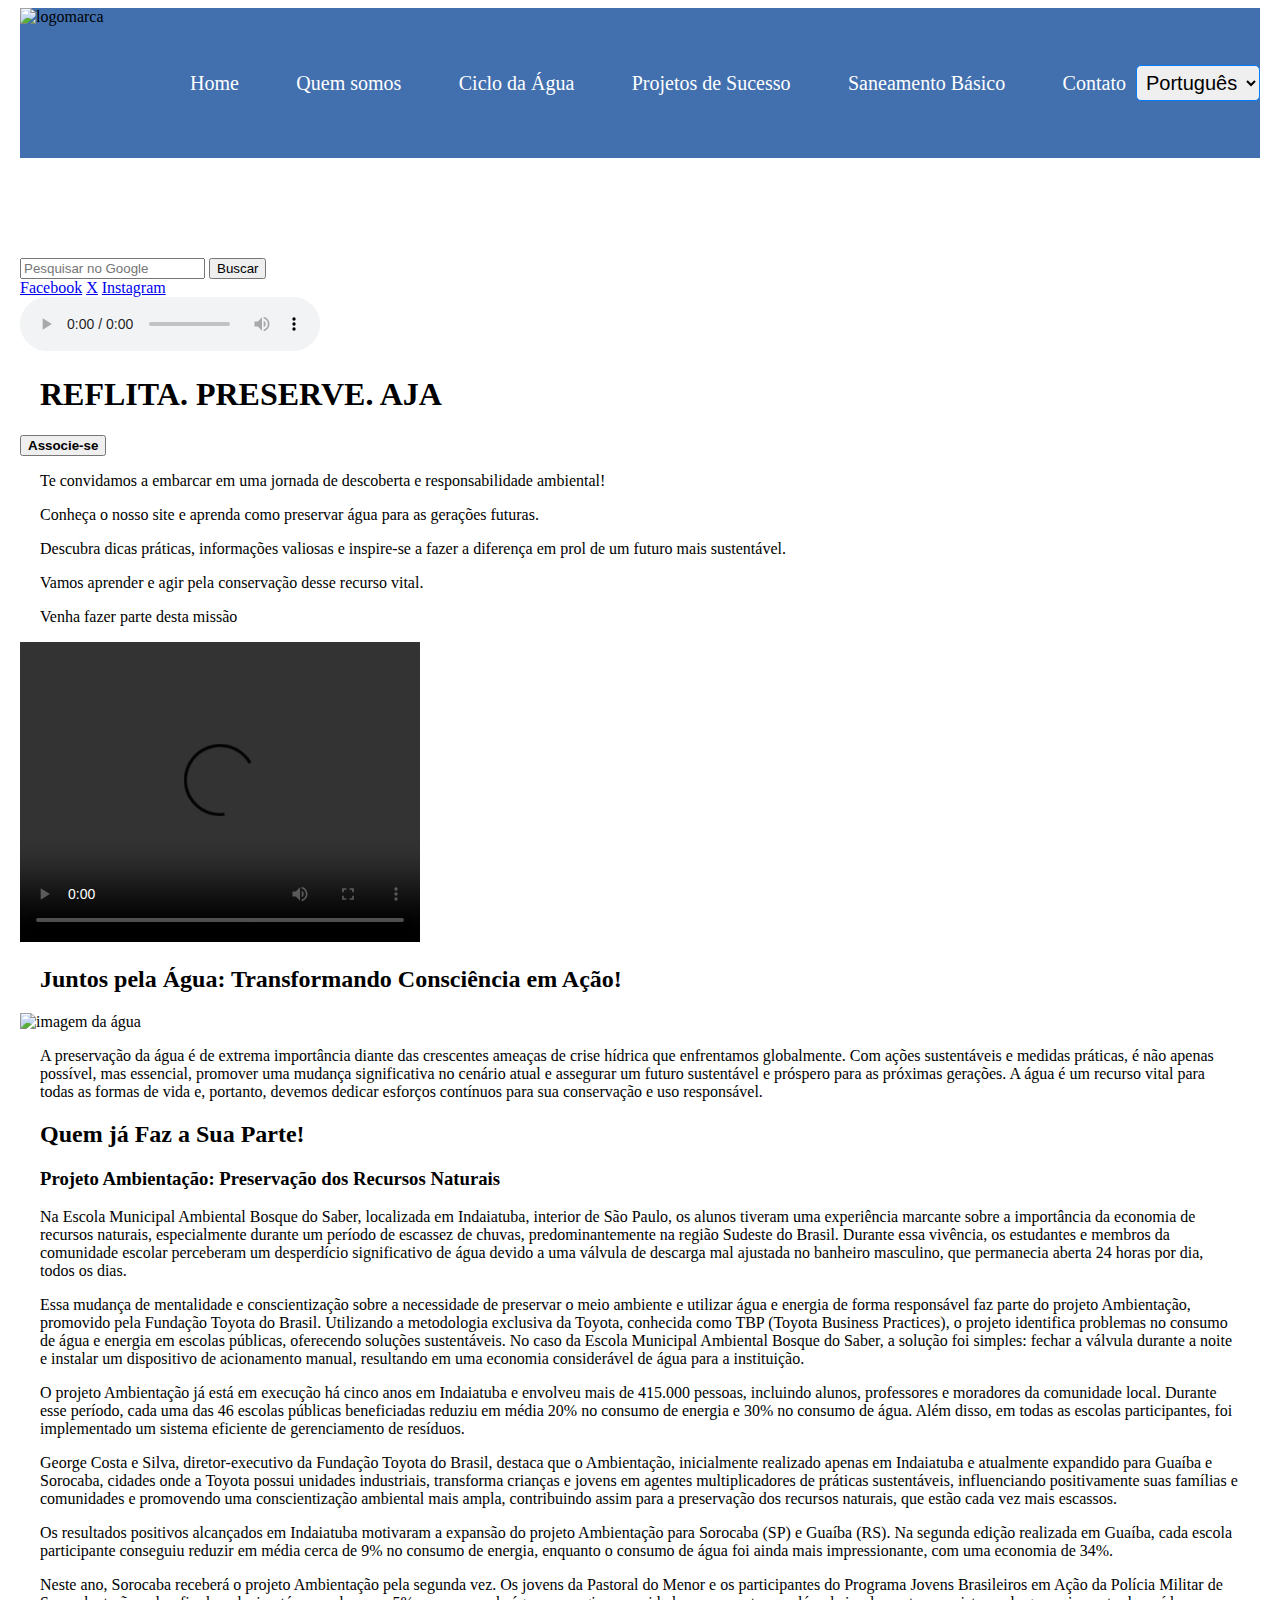
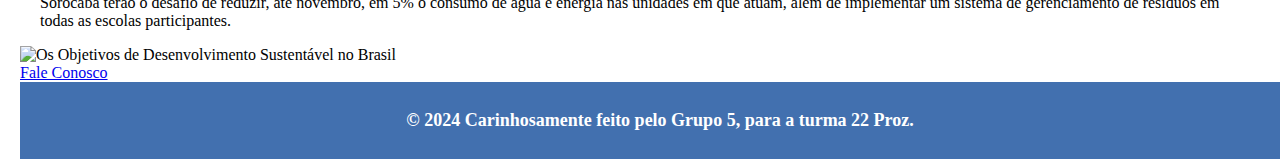
==== index.html @ 34f970ba "Add files via upload" ====
<!DOCTYPE html>
<html lang="pt-BR">
<head>
    <meta charset="UTF-8">
    <meta name="viewport" content="width=device-width, initial-scale=1.0">
    <title>Água Viva</title>
    <link rel="stylesheet" href="style.css"> 
</head>
<body>

    <header>
        <div class="navbar">
            <div class="logo">
                <img src="img/Logo.jpg" alt="logomarca" width="150" height="150">
            </div>
    
            <div class="pages">            
                    <a href="index.html" target="_blank">Home</a>
                    <a href="page2.html" target="_blank">Quem somos</a>
                    <a href="page3.html" target="_blank">Ciclo da Água</a>
                    <a href="page4.html" target="_blank">Projetos de Sucesso</a>
                    <a href="page5.html" target="_blank">Saneamento Básico</a>
                    <a href="form.html" target="_blank">Contato</a>
             </div>
    
            <div class="language">
                <select>
                    <option value="pt-BR">Português</option>
                    <option value="en">Inglês</option>
                    <option value="es">Espanhol</option>         
                </select>
            </div>
        </div>
    </header>

    <main>
        <div class="search-language">
            <div class="search">
                <form action="https://www.google.com/search" method="GET" target="_blank">
                    <input type="text" name="q" placeholder="Pesquisar no Google">
                    <button type="submit">Buscar</button>
                </form>
            </div>
            <div class="redes-sociais">
                <a href="https://www.facebook.com/página.fictícia" target="_blank">Facebook</a>
                <a href="https://www.twitter.com/página.fictícia" target="_blank">X</a>
                <a href="https://www.instagram.com/página.fictícia" target="_blank">Instagram</a>
            </div>
        </div>
    
        <audio controls>
            <source src="/agua.mp3" type="audio/mpeg">
            Seu navegador não suporta áudio HTML5.
        </audio>
    
        <div class="join-section">
            <div class="join-title">
                <h1><strong>REFLITA. PRESERVE. AJA</strong></h1>
                <a href="form.html" target="_blank">
                <button type="button"><strong>Associe-se</strong></button>
            </a>
            </div>
        </div>
    

   
        <p>Te convidamos a embarcar em uma jornada de descoberta e responsabilidade ambiental!</p>
        <p>Conheça o nosso site e aprenda como preservar água para as gerações futuras.</p>
        <p>Descubra dicas práticas, informações valiosas e inspire-se a fazer a diferença em prol de um futuro mais sustentável.</p>
        <p>Vamos aprender e agir pela conservação desse recurso vital.</p>
        <p>Venha fazer parte desta missão</p>
 

    <video width="400" height="300" controls>
        <source src="/video/Você já pensou.mp4" type="video/mp4" alt="vídeo com imagens da água">
        Seu navegador não suporta vídeos HTML5.
    </video>

   
        <h2><strong>Juntos pela Água: Transformando Consciência em Ação!</strong></h2>
        <img src="img/realistic-drop-with-ecosystem.jpg" height="250" alt="imagem da água">
        <p>A preservação da água é de extrema importância diante das crescentes ameaças de crise hídrica que enfrentamos globalmente. Com ações sustentáveis e medidas práticas, é não apenas possível, mas essencial, promover uma mudança significativa no cenário atual e assegurar um futuro sustentável e próspero para as próximas gerações. A água é um recurso vital para todas as formas de vida e, portanto, devemos dedicar esforços contínuos para sua conservação e uso responsável.</p>

            

    <h2><strong>Quem já Faz a Sua Parte!</strong></h2>
    <div class="testimonial-container">
    
            <article>
                <h3>Projeto Ambientação: Preservação dos Recursos Naturais</h3>
                
                <p>Na Escola Municipal Ambiental Bosque do Saber, localizada em Indaiatuba, interior de São Paulo, os alunos tiveram uma experiência marcante sobre a importância da economia de recursos naturais, especialmente durante um período de escassez de chuvas, predominantemente na região Sudeste do Brasil. Durante essa vivência, os estudantes e membros da comunidade escolar perceberam um desperdício significativo de água devido a uma válvula de descarga mal ajustada no banheiro masculino, que permanecia aberta 24 horas por dia, todos os dias.</p>
        
                <p>Essa mudança de mentalidade e conscientização sobre a necessidade de preservar o meio ambiente e utilizar água e energia de forma responsável faz parte do projeto Ambientação, promovido pela Fundação Toyota do Brasil. Utilizando a metodologia exclusiva da Toyota, conhecida como TBP (Toyota Business Practices), o projeto identifica problemas no consumo de água e energia em escolas públicas, oferecendo soluções sustentáveis. No caso da Escola Municipal Ambiental Bosque do Saber, a solução foi simples: fechar a válvula durante a noite e instalar um dispositivo de acionamento manual, resultando em uma economia considerável de água para a instituição.</p>
        
                <p>O projeto Ambientação já está em execução há cinco anos em Indaiatuba e envolveu mais de 415.000 pessoas, incluindo alunos, professores e moradores da comunidade local. Durante esse período, cada uma das 46 escolas públicas beneficiadas reduziu em média 20% no consumo de energia e 30% no consumo de água. Além disso, em todas as escolas participantes, foi implementado um sistema eficiente de gerenciamento de resíduos.</p>
        
                <p>George Costa e Silva, diretor-executivo da Fundação Toyota do Brasil, destaca que o Ambientação, inicialmente realizado apenas em Indaiatuba e atualmente expandido para Guaíba e Sorocaba, cidades onde a Toyota possui unidades industriais, transforma crianças e jovens em agentes multiplicadores de práticas sustentáveis, influenciando positivamente suas famílias e comunidades e promovendo uma conscientização ambiental mais ampla, contribuindo assim para a preservação dos recursos naturais, que estão cada vez mais escassos.</p>
        
                <p>Os resultados positivos alcançados em Indaiatuba motivaram a expansão do projeto Ambientação para Sorocaba (SP) e Guaíba (RS). Na segunda edição realizada em Guaíba, cada escola participante conseguiu reduzir em média cerca de 9% no consumo de energia, enquanto o consumo de água foi ainda mais impressionante, com uma economia de 34%.</p>
        
                <p>Neste ano, Sorocaba receberá o projeto Ambientação pela segunda vez. Os jovens da Pastoral do Menor e os participantes do Programa Jovens Brasileiros em Ação da Polícia Militar de Sorocaba terão o desafio de reduzir, até novembro, em 5% o consumo de água e energia nas unidades em que atuam, além de implementar um sistema de gerenciamento de resíduos em todas as escolas participantes.</p>
            </article>
        
    </div>

    <div>
        <img src="img/ODS.jpg" alt="Os Objetivos de Desenvolvimento Sustentável no Brasil">
    </div>

    <div class="fale-conosco-container">
        <a href="form.html" target="_blank">Fale Conosco</a>
    </div>
</main>


<footer>
    <p><strong>&copy; 2024 Carinhosamente feito pelo Grupo 5, para a turma 22 Proz.</strong></p>
</footer>

</body>
</html>
---- style.css ----
body, h1, h2, h3, p, ul, li {
    margin-left: 20px;
    margin-right: 20px;
    padding: 0;
    
}

.header {
    position: fixed;
    top: 0;
    width: 100%;
    background-color: #4270AF;
    color: #ffffff;
    z-index: 1000;  
}

.navbar {
    display: flex;
    background-color: #4270AF;
    justify-content: space-between;
    align-items: center;
}

.logo{
    display: flex;
    align-items: center;
    margin-right: 20px;
}

.logo img {
    height: 100%;
}

.pages {
    display: flex;
    justify-content: space-between;
    align-items: center;
    width: 100%;
    padding-right: 10px;
    box-sizing: border-box;
}

.pages a {
    color: white;
    text-decoration: none;
    font-size: 20px;
    transition: color 0.3s;
}

.pages a:hover {
    color: #134283;
}

main {
    padding-top: 100px;
}


.language select{
    border: 1px solid #007bff;
    border-radius: 5px;
    padding: 5px;
    font-size: 20px;
}


footer {
    background-color: #4270AF;
    color: white;
    padding: 10px 20px;
    text-align: center;
    width: 100%;
    bottom: 0;
    font-size: 18px;
}

.main-content {
    margin: 20px 20px 100px; 
    padding-left: 40px;
    width: calc(100%-80px);
}
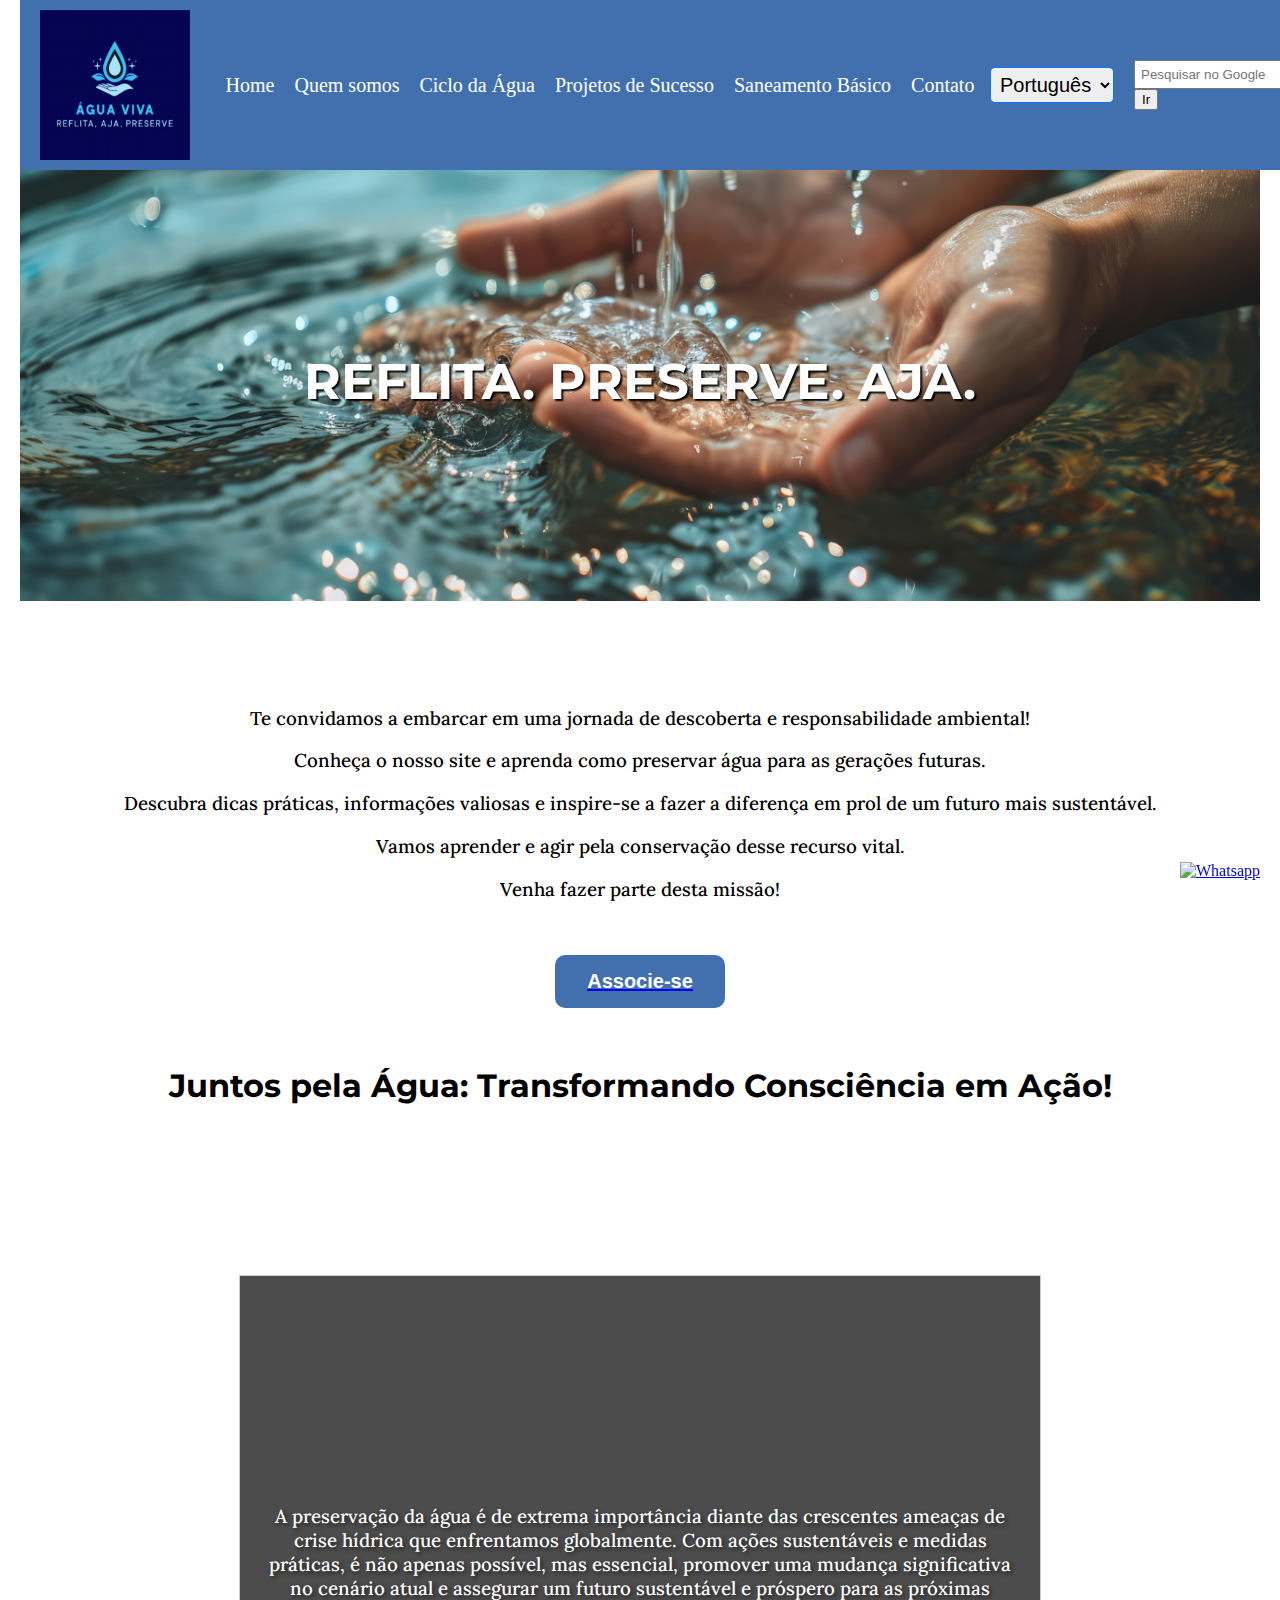
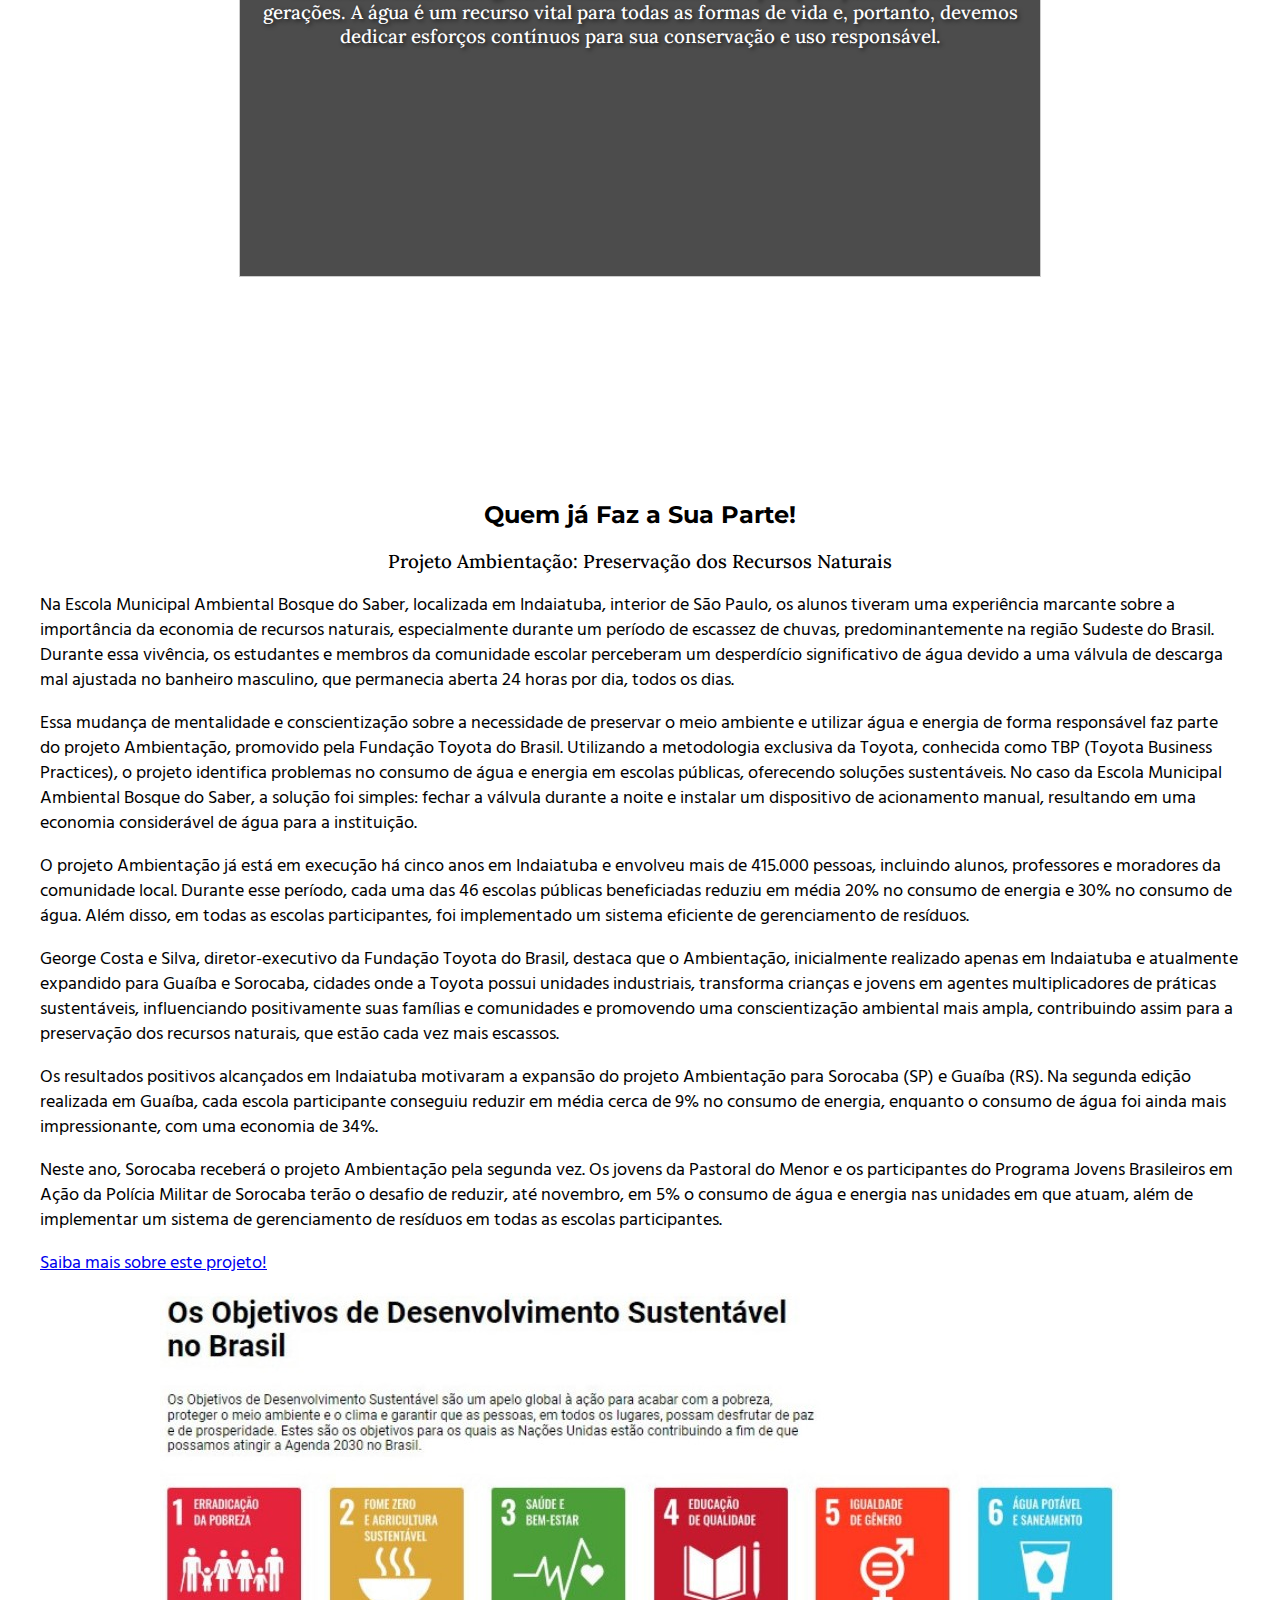
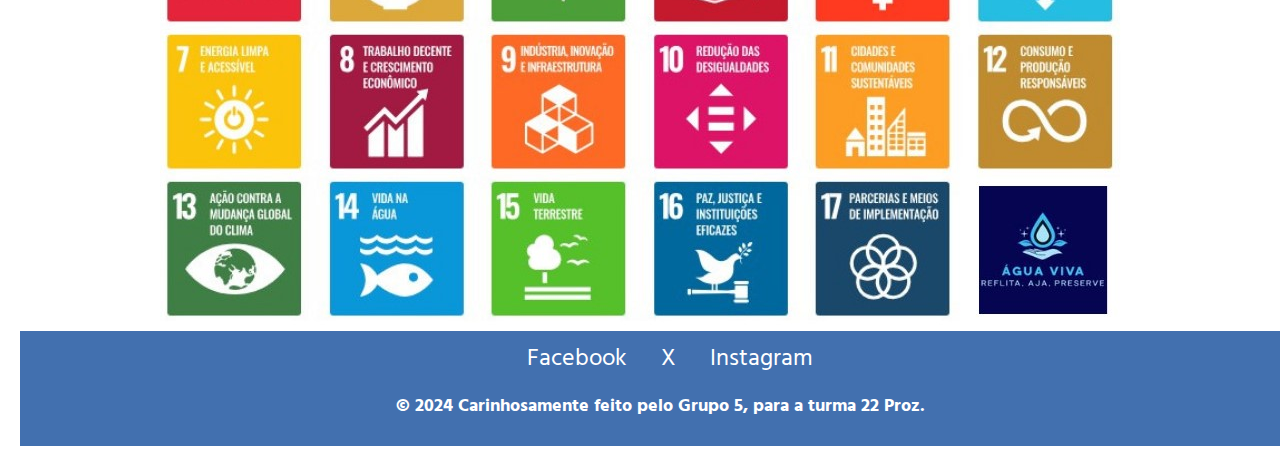
==== commit 66fcefac: "Add files via upload" ====
--- a/index.html
+++ b/index.html
@@ -5,83 +5,87 @@
     <meta name="viewport" content="width=device-width, initial-scale=1.0">
     <title>Água Viva</title>
     <link rel="stylesheet" href="style.css"> 
+    <link rel="preconnect" href="https://fonts.googleapis.com">
+    <link rel="preconnect" href="https://fonts.gstatic.com" crossorigin>
+    <link href="https://fonts.googleapis.com/css2?family=Montserrat:ital,wght@0,100..900;1,100..900&display=swap" rel="stylesheet">
+    
+    <link rel="preconnect" href="https://fonts.googleapis.com">
+    <link rel="preconnect" href="https://fonts.gstatic.com" crossorigin>
+    <link href="https://fonts.googleapis.com/css2?family=Lora:ital,wght@0,400..700;1,400..700&family=Montserrat:ital,wght@0,100..900;1,100..900&display=swap" rel="stylesheet">
+
+    <link rel="preconnect" href="https://fonts.googleapis.com">
+    <link rel="preconnect" href="https://fonts.gstatic.com" crossorigin>
+    <link href="https://fonts.googleapis.com/css2?family=Hind+Madurai:wght@300;400;500;600;700&family=Lora:ital,wght@0,400..700;1,400..700&family=Montserrat:ital,wght@0,100..900;1,100..900&display=swap" rel="stylesheet">
 </head>
-<body>
-
-    <header>
-        <div class="navbar">
-            <div class="logo">
+    
+    <div class="navbar">
+        <div class="logo">
                 <img src="img/Logo.jpg" alt="logomarca" width="150" height="150">
             </div>
     
-            <div class="pages">            
-                    <a href="index.html" target="_blank">Home</a>
-                    <a href="page2.html" target="_blank">Quem somos</a>
-                    <a href="page3.html" target="_blank">Ciclo da Água</a>
-                    <a href="page4.html" target="_blank">Projetos de Sucesso</a>
-                    <a href="page5.html" target="_blank">Saneamento Básico</a>
-                    <a href="form.html" target="_blank">Contato</a>
-             </div>
+    <div class="pages">            
+        <a href="index.html" target="_blank">Home</a>
+        <a href="page2.html" target="_blank">Quem somos</a>
+        <a href="page3.html" target="_blank">Ciclo da Água</a>
+        <a href="page4.html" target="_blank">Projetos de Sucesso</a>
+        <a href="page5.html" target="_blank">Saneamento Básico</a>
+        <a href="form.html" target="_blank">Contato</a>
+    </div>
     
-            <div class="language">
-                <select>
-                    <option value="pt-BR">Português</option>
-                    <option value="en">Inglês</option>
-                    <option value="es">Espanhol</option>         
-                </select>
-            </div>
-        </div>
-    </header>
+    <div class="language">
+        <select>
+            <option value="pt-BR">Português</option>
+            <option value="en">English</option>
+            <option value="es">Español</option>         
+        </select>
+    </div>
+            
 
-    <main>
         <div class="search-language">
             <div class="search">
                 <form action="https://www.google.com/search" method="GET" target="_blank">
                     <input type="text" name="q" placeholder="Pesquisar no Google">
-                    <button type="submit">Buscar</button>
+                    <button type="submit">Ir</button>
                 </form>
             </div>
-            <div class="redes-sociais">
-                <a href="https://www.facebook.com/página.fictícia" target="_blank">Facebook</a>
-                <a href="https://www.twitter.com/página.fictícia" target="_blank">X</a>
-                <a href="https://www.instagram.com/página.fictícia" target="_blank">Instagram</a>
-            </div>
+
         </div>
-    
-        <audio controls>
-            <source src="/agua.mp3" type="audio/mpeg">
-            Seu navegador não suporta áudio HTML5.
-        </audio>
+    </div>  
+   
     
         <div class="join-section">
             <div class="join-title">
-                <h1><strong>REFLITA. PRESERVE. AJA</strong></h1>
-                <a href="form.html" target="_blank">
-                <button type="button"><strong>Associe-se</strong></button>
-            </a>
+                <h1><strong>REFLITA. PRESERVE. AJA.</strong></h1>
             </div>
         </div>
     
 
-   
-        <p>Te convidamos a embarcar em uma jornada de descoberta e responsabilidade ambiental!</p>
-        <p>Conheça o nosso site e aprenda como preservar água para as gerações futuras.</p>
-        <p>Descubra dicas práticas, informações valiosas e inspire-se a fazer a diferença em prol de um futuro mais sustentável.</p>
-        <p>Vamos aprender e agir pela conservação desse recurso vital.</p>
-        <p>Venha fazer parte desta missão</p>
+   <br>
+   <br>
+
+        <h3>Te convidamos a embarcar em uma jornada de descoberta e responsabilidade ambiental!</h3>
+        <h3>Conheça o nosso site e aprenda como preservar água para as gerações futuras.</h3>
+        <h3>Descubra dicas práticas, informações valiosas e inspire-se a fazer a diferença em prol de um futuro mais sustentável.</h3>
+        <h3>Vamos aprender e agir pela conservação desse recurso vital.</h3>
+        <h3>Venha fazer parte desta missão!</h3>
+
+    <br>   
+    <br>
+
+        <a href="form.html" target="_blank">
+            <button type="button" class="btn-associe"><strong>Associe-se</strong></button>
+        </a>
  
+        <br><br>
 
-    <video width="400" height="300" controls>
-        <source src="/video/Você já pensou.mp4" type="video/mp4" alt="vídeo com imagens da água">
-        Seu navegador não suporta vídeos HTML5.
-    </video>
-
-   
-        <h2><strong>Juntos pela Água: Transformando Consciência em Ação!</strong></h2>
-        <img src="img/realistic-drop-with-ecosystem.jpg" height="250" alt="imagem da água">
-        <p>A preservação da água é de extrema importância diante das crescentes ameaças de crise hídrica que enfrentamos globalmente. Com ações sustentáveis e medidas práticas, é não apenas possível, mas essencial, promover uma mudança significativa no cenário atual e assegurar um futuro sustentável e próspero para as próximas gerações. A água é um recurso vital para todas as formas de vida e, portanto, devemos dedicar esforços contínuos para sua conservação e uso responsável.</p>
-
+        <h1><strong>Juntos pela Água: Transformando Consciência em Ação!</strong></h1>
+            <div class="conteiner">
+                <div class="quadro">      
+                <h3>A preservação da água é de extrema importância diante das crescentes ameaças de crise hídrica que enfrentamos globalmente. Com ações sustentáveis e medidas práticas, é não apenas possível, mas essencial, promover uma mudança significativa no cenário atual e assegurar um futuro sustentável e próspero para as próximas gerações. A água é um recurso vital para todas as formas de vida e, portanto, devemos dedicar esforços contínuos para sua conservação e uso responsável.</h3>
+                </div>
+            </div>                  
             
+    <br><br><br>        
 
     <h2><strong>Quem já Faz a Sua Parte!</strong></h2>
     <div class="testimonial-container">
@@ -100,23 +104,32 @@
                 <p>Os resultados positivos alcançados em Indaiatuba motivaram a expansão do projeto Ambientação para Sorocaba (SP) e Guaíba (RS). Na segunda edição realizada em Guaíba, cada escola participante conseguiu reduzir em média cerca de 9% no consumo de energia, enquanto o consumo de água foi ainda mais impressionante, com uma economia de 34%.</p>
         
                 <p>Neste ano, Sorocaba receberá o projeto Ambientação pela segunda vez. Os jovens da Pastoral do Menor e os participantes do Programa Jovens Brasileiros em Ação da Polícia Militar de Sorocaba terão o desafio de reduzir, até novembro, em 5% o consumo de água e energia nas unidades em que atuam, além de implementar um sistema de gerenciamento de resíduos em todas as escolas participantes.</p>
+
+                <p><a href="https://www.indaiatuba.sp.gov.br/comunicacao/imprensa/noticias/18432/" target="_blank">Saiba mais sobre este projeto!</a></p>
             </article>
         
     </div>
 
-    <div>
+    <div style="text-align: center;">
         <img src="img/ODS.jpg" alt="Os Objetivos de Desenvolvimento Sustentável no Brasil">
     </div>
 
-    <div class="fale-conosco-container">
-        <a href="form.html" target="_blank">Fale Conosco</a>
-    </div>
-</main>
 
+    <a href="https://api.whatsapp.com/send?phone=123456789" target="_blank" class="whatsapp-icon">
+        <img src="img/WhatsApp.png" alt="Whatsapp" width="60px">
+    </a>
+    
 
-<footer>
-    <p><strong>&copy; 2024 Carinhosamente feito pelo Grupo 5, para a turma 22 Proz.</strong></p>
-</footer>
+    <footer>
+        <ul class="social">
+            <li><a href="https://www.facebook.com/seufacebook" target="_blank">Facebook</a></li>
+            <li><a href="https://www.twitter.com/seutwitter" target="_blank">X</i></a></li>
+            <li><a href="https://www.instagram.com/seuinstagram" target="_blank">Instagram</i></a></li>
+        </ul>
+        <p><strong>&copy; 2024 Carinhosamente feito pelo Grupo 5, para a turma 22 Proz.</strong></footer>
+    
+    
+    <script src="https://kit.fontawesome.com/a076d05399.js"></script>
 
 </body>
 </html>
--- a/style.css
+++ b/style.css
@@ -2,7 +2,29 @@
     margin-left: 20px;
     margin-right: 20px;
     padding: 0;
-    
+}
+
+h1, h2 {
+    font-family: "Montserrat", sans-serif;
+    font-optical-sizing: auto;
+    font-weight: 500;
+    font-style: normal;
+    text-align: center;
+}
+
+h3 {
+    font-family: "Lora", serif;
+    font-optical-sizing: auto;
+    font-weight: 500;
+    font-style: normal;
+    text-align: center;
+}
+
+p, ul, li {
+    font-family: "Hind Madurai", sans-serif;
+    font-weight: 400;
+    font-style: normal;
+    font-size: 18px;
 }
 
 .header {
@@ -11,39 +33,125 @@
     width: 100%;
     background-color: #4270AF;
     color: #ffffff;
-    z-index: 1000;  
+    z-index: 2;  
+}
+
+.logo{
+    display: flex;
+    align-items: center;
+    margin-right: auto;
+    flex-grow: 1;
 }
 
 .navbar {
     display: flex;
+    justify-content: space-between;
+    align-items: center;
     background-color: #4270AF;
+    padding: 10px 20px;
+    position: fixed;
+    top: 0;
+    width: 100%;
+    z-index: 1000;    
+}
+
+.navbar .pages {
+    display: flex;
+    align-items: center;
+}    
+
+.navbar .logo 
+.navbar .pages {
+    flex-grow: 1;
+    justify-content: center;
+}
+
+.join-section {
+    background-image: url(/img/view-realistic-hands-touching-clear-flowing-water.jpg);
+    height: 500px;
+    background-size: cover;
+    background-position: right center;
+    color: white;
+    margin-top:100px;
+    margin-bottom: 50px;
+    padding-top: 1px; 
+}
+
+.join-title {
+    font-size: 25px;
+    text-align: center;
+    align-items: center;
+    text-shadow: 2px 2px 2px black;
+    margin-top: 250px;
+}
+
+
+.quadro2 {
+    background-color: #6abce8;
+    padding: 20px;
+    margin: 0 auto; 
+    width: 80%; 
+    max-width: 800px; 
+    border-radius: 50px; 
+    margin-bottom: 50px;
+}
+
+.card{
+    max-width: 300px;
+    padding: 0;
+    display: flex;
+    flex-direction: column;
+    align-items: center;
+    text-align: center;
+}
+
+.card_content{
+    padding: .5em 1em 1em;
+}
+
+.card_content p,
+.card_title{
+    margin: 0;
+} 
+
+.card_title{
+    font-size: 1em;
+    margin-bottom: 0.25em;
+}
+
+.card img{
+    width: 130px;
+    height: 130px;
+    object-fit: cover;
+    margin-bottom: 10px;
+}
+
+.row{
+    display: flex;
+    gap: var(--default-gap);
+    padding: 1.5rem 0;
     justify-content: space-between;
-    align-items: center;
-}
-
-.logo{
-    display: flex;
-    align-items: center;
-    margin-right: 20px;
-}
-
-.logo img {
-    height: 100%;
+}
+
+.team {
+    margin-top: 150px;
+    margin-bottom: 100px;
 }
 
 .pages {
     display: flex;
-    justify-content: space-between;
-    align-items: center;
-    width: 100%;
-    padding-right: 10px;
-    box-sizing: border-box;
+    justify-content: center;
+    align-items: center;
+    width: 100%;
+    max-width: 800px;
+    margin: 0 auto;
 }
 
 .pages a {
     color: white;
     text-decoration: none;
     font-size: 20px;
+    margin-left: 20px;
     transition: color 0.3s;
 }
 
@@ -51,10 +159,40 @@
     color: #134283;
 }
 
+.btn-associe {
+    background-color: #4270af;
+    border: none;
+    color: white;
+    padding: 15px 32px;
+    text-align: center;
+    text-decoration: none;
+    display: inline-block;
+    font-size: 20px;
+    margin: 4px 2px;
+    cursor: pointer;
+    border-radius: 10px;
+    display: block;
+    margin: 0 auto;
+}
+
+.btn-associe:hover {
+    color: #134283;
+}
+
 main {
     padding-top: 100px;
-}
-
+    margin-top: 60px;
+}
+
+.text-question {
+    margin-top: 150px;
+    margin-bottom: 100px;
+}
+
+.language {
+    margin-left: auto;
+    margin-right: 20px;
+}
 
 .language select{
     border: 1px solid #007bff;
@@ -63,6 +201,28 @@
     font-size: 20px;
 }
 
+.conteiner {
+    display: flex;
+    justify-content: center;
+    align-items: center;
+    height: 100vh;
+}
+
+.quadro {
+    width: 800px;
+    height: 600px;
+    border: 1px solid #ccc;
+    text-align: center;
+    background-image: url(/img/pikaso_reimagine_Clear-turquoise-ocean-water-with-multiple-large-ro.jpeg);
+    background-size: cover;
+    background-position: center;
+    color: white;
+    background-color: rgba(0, 0, 0, 0.7);
+    text-shadow: 2px 2px 4px rgba(0, 0, 0, 0.6);
+    display: flex;
+    align-items: center; 
+    justify-content: center;
+}
 
 footer {
     background-color: #4270AF;
@@ -74,8 +234,99 @@
     font-size: 18px;
 }
 
+.social {
+    list-style-type: none;
+    padding: 0;
+    margin: 0; 
+}
+.social li {
+    display: inline; 
+    margin-right: 10px; 
+}
+.social li:last-child {
+    margin-right: 0; 
+}
+.social li a {
+    color: white;
+    text-decoration: none;
+    font-size: 24px;
+}
+
 .main-content {
-    margin: 20px 20px 100px; 
+    margin: 20px auto 100px; 
     padding-left: 40px;
     width: calc(100%-80px);
+}
+
+.search-social {
+    display: flex;
+    align-items: center;
+    position: relative;
+}
+
+.search {
+    margin-right: auto;
+}
+
+.whatsapp-icon {
+    position: fixed;
+    bottom: 20px;
+    right: 20px;
+    z-index: 1000;
+}
+
+.image-conteiner {
+    text-align: center;
+    margin-top: 70px;
+    margin-bottom: 100px;
+}
+
+.mosaic {
+    display: grid;
+    grid-template-columns: repeat(4, 1fr);
+    gap: 10px;  
+    width: auto;
+}
+
+.mosaic img {
+    width: 100%;
+    height: auto;
+    object-fit: cover;
+}
+
+
+.carousel-tips {
+  overflow-x: auto;
+  white-space: nowrap;
+  padding: 10px;
+  width: 360px;
+  margin: 0 auto;
+  overflow-x: hidden;
+  overflow-y: hidden;
+}
+
+.card {
+    display: inline-block; 
+    vertical-align: top; 
+    width: 500px; 
+    background-color: #6abce8;
+    border-radius: 10px;
+    padding: 20px;
+    margin-right: 20px;
+    white-space: normal; 
+    word-wrap: break-word;
+}
+
+.card p {
+    margin: 0;
+}
+
+.email {
+    font-size: 15px;
+}
+
+.search input {
+    padding: 5px;
+    margin: 0;
+    width: 150px;
 }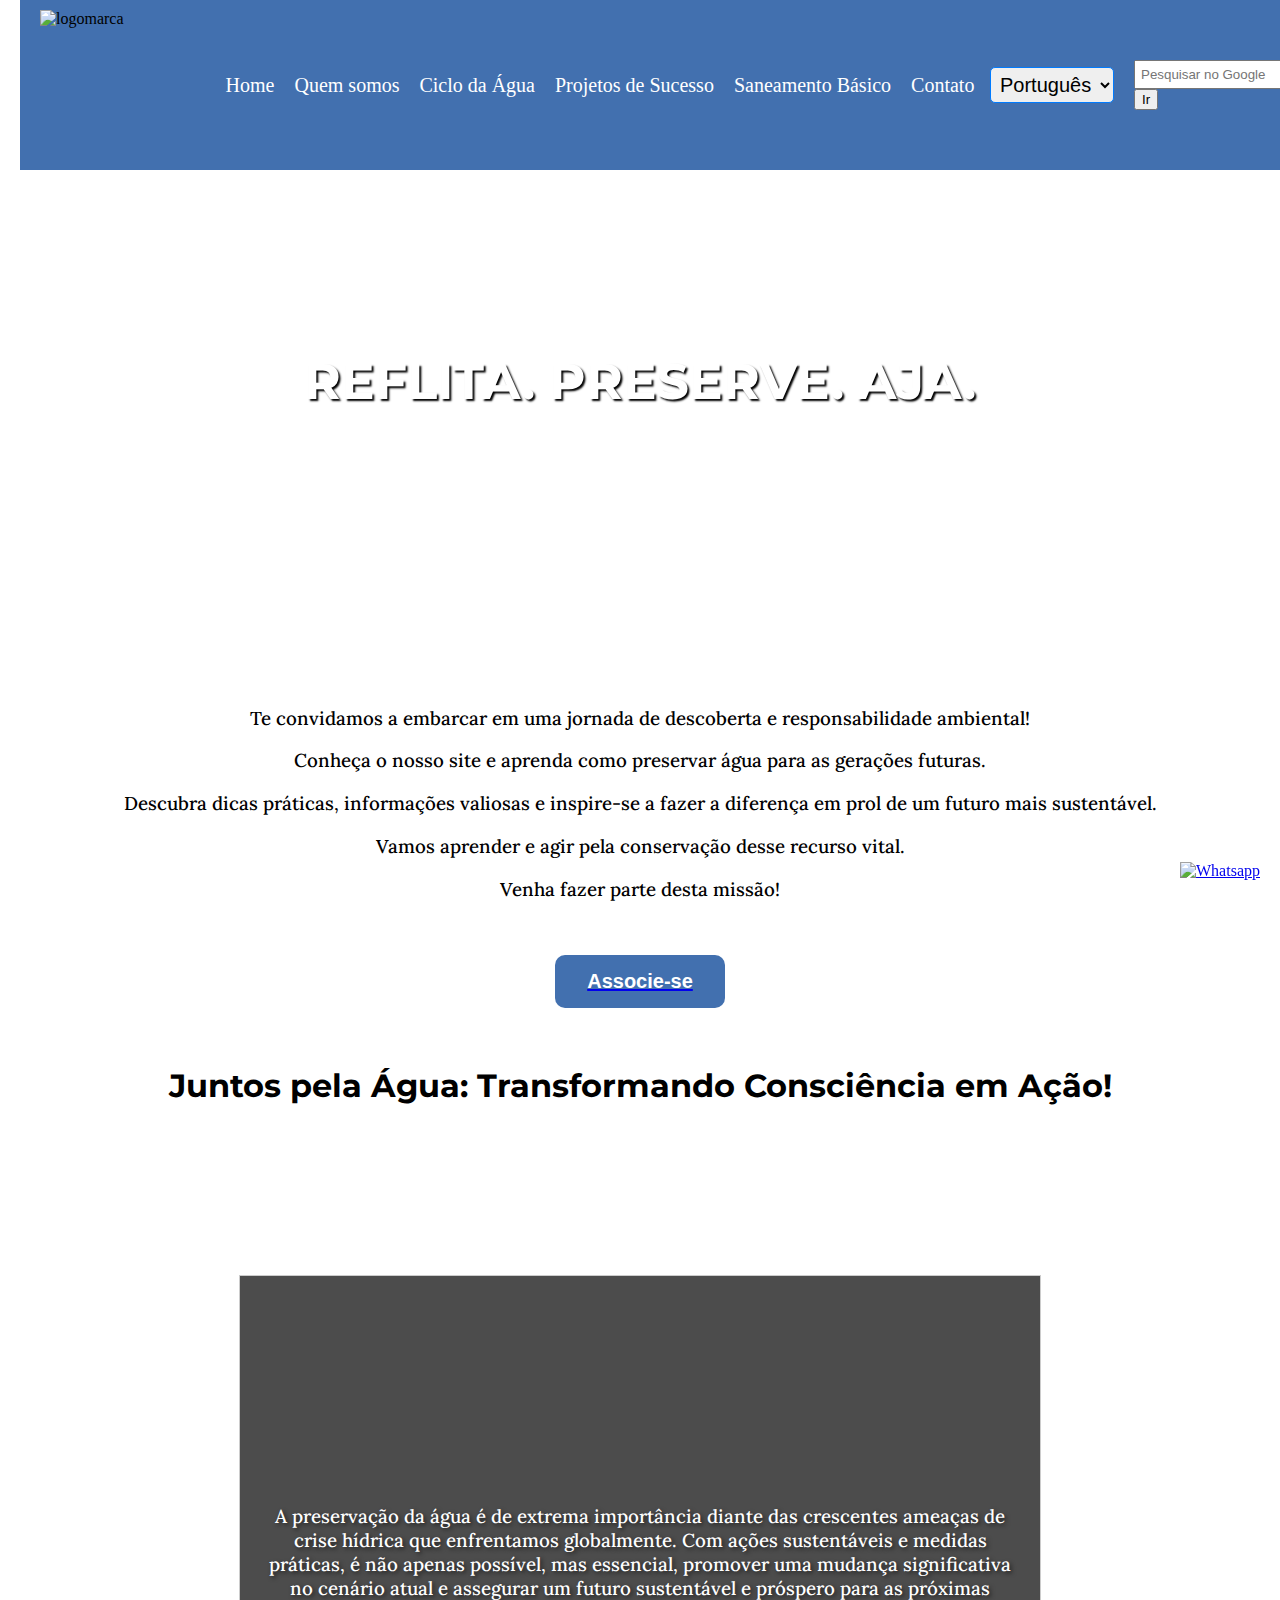
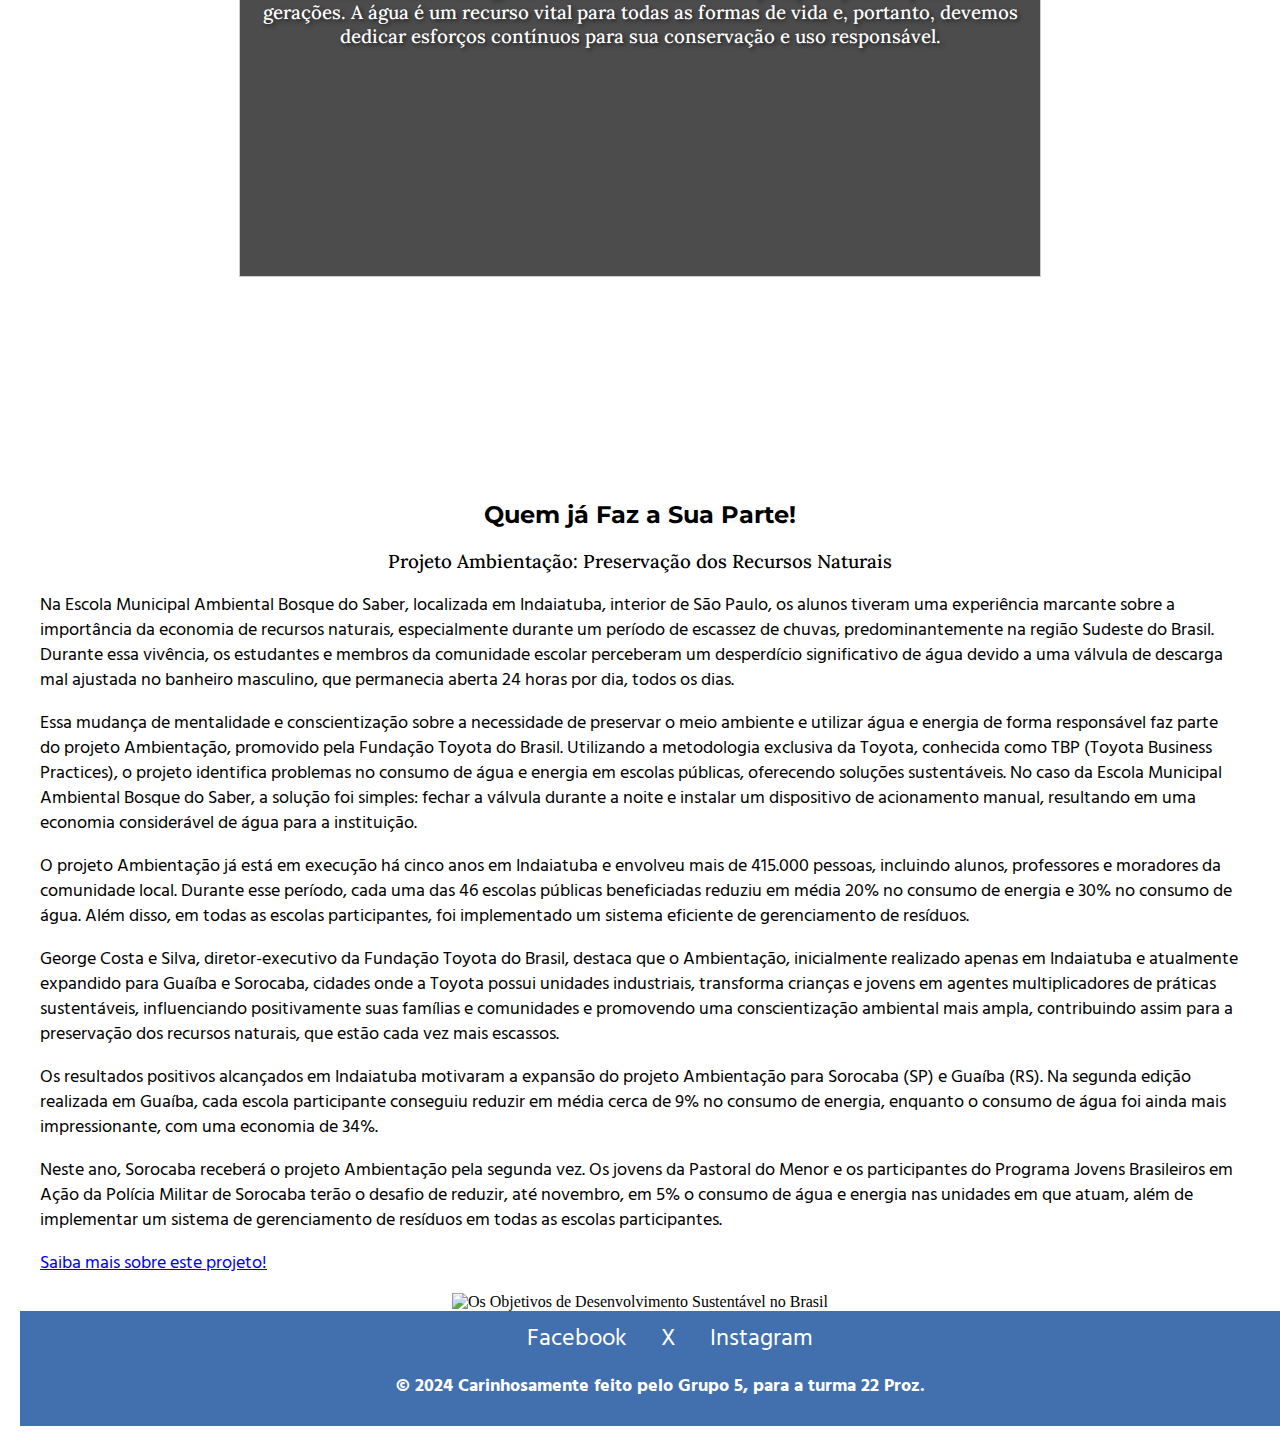
==== commit 1fe6f606: "Add files via upload" ====
--- a/index.html
+++ b/index.html
@@ -24,12 +24,12 @@
             </div>
     
     <div class="pages">            
-        <a href="index.html" target="_blank">Home</a>
-        <a href="page2.html" target="_blank">Quem somos</a>
-        <a href="page3.html" target="_blank">Ciclo da Água</a>
-        <a href="page4.html" target="_blank">Projetos de Sucesso</a>
-        <a href="page5.html" target="_blank">Saneamento Básico</a>
-        <a href="form.html" target="_blank">Contato</a>
+        <a href="index.html" >Home</a>
+        <a href="page2.html" >Quem somos</a>
+        <a href="page3.html" >Ciclo da Água</a>
+        <a href="page4.html" >Projetos de Sucesso</a>
+        <a href="page5.html" >Saneamento Básico</a>
+        <a href="form.html" >Contato</a>
     </div>
     
     <div class="language">
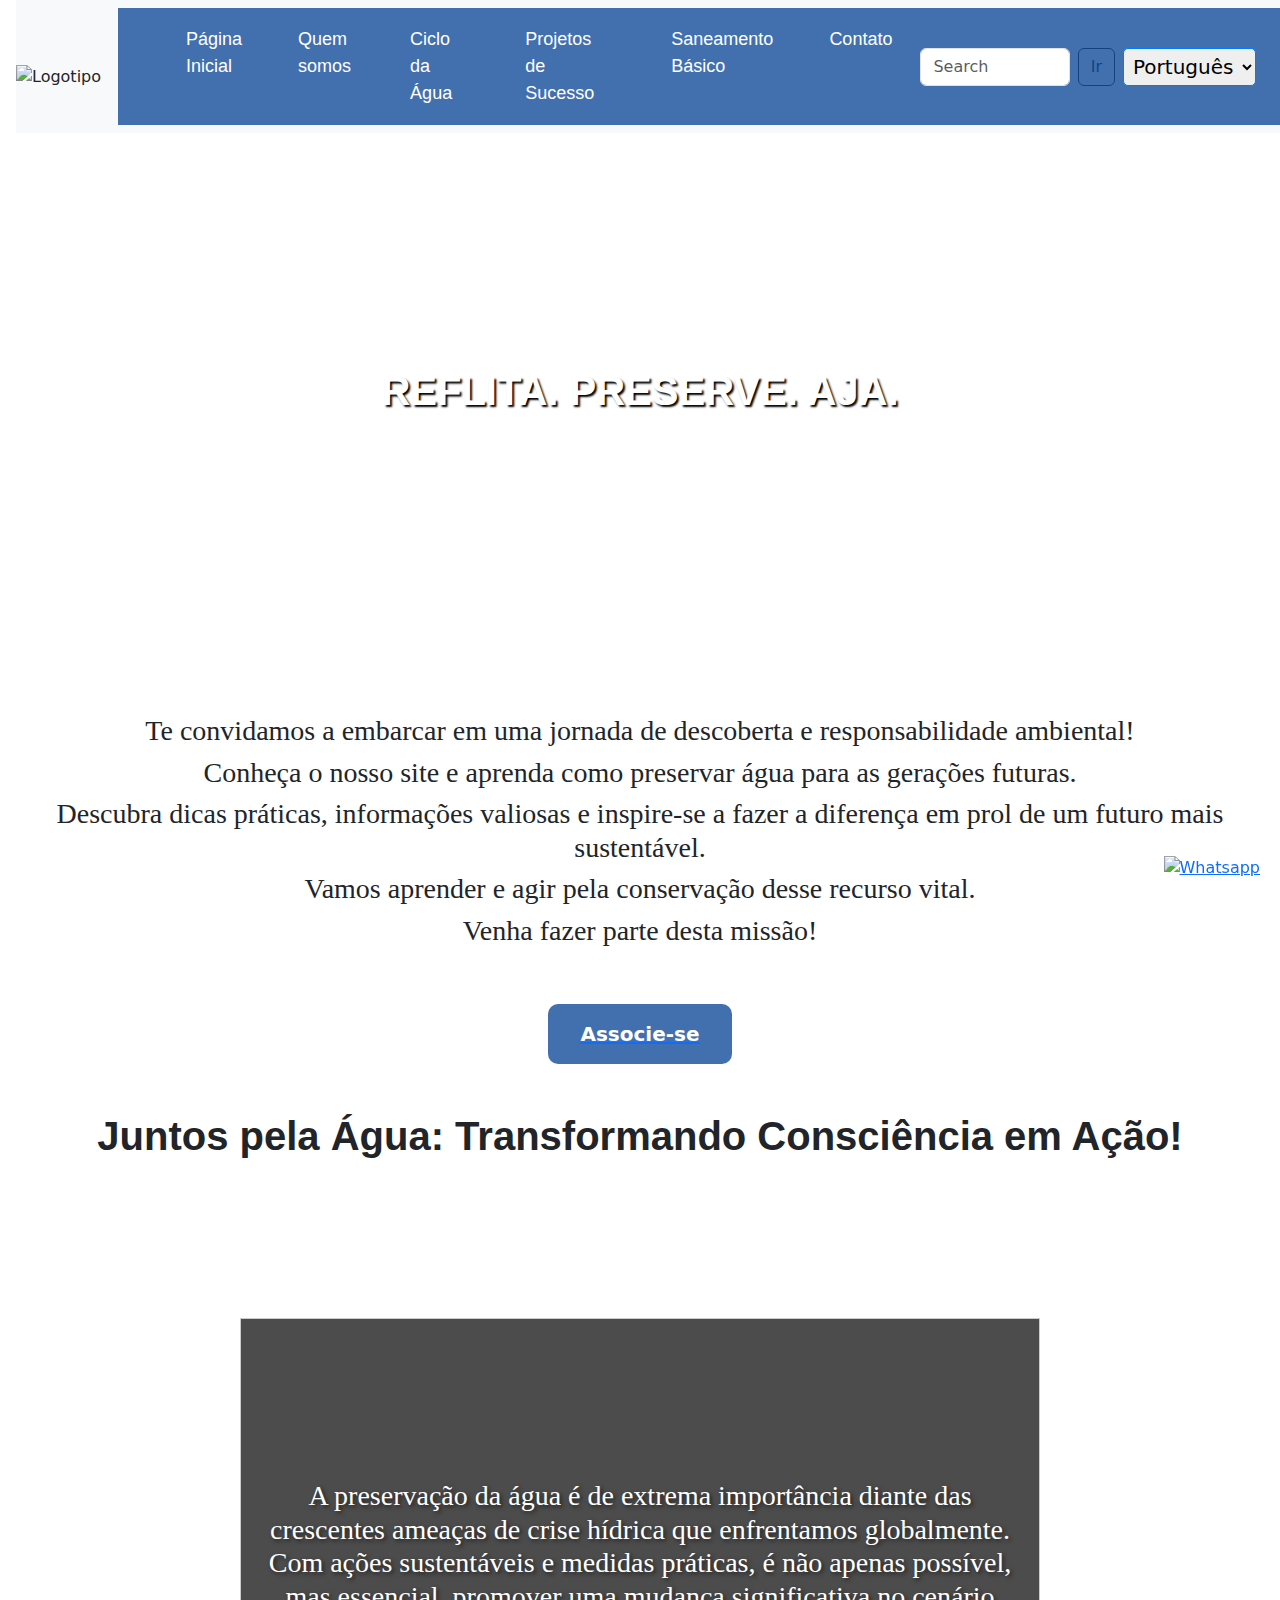
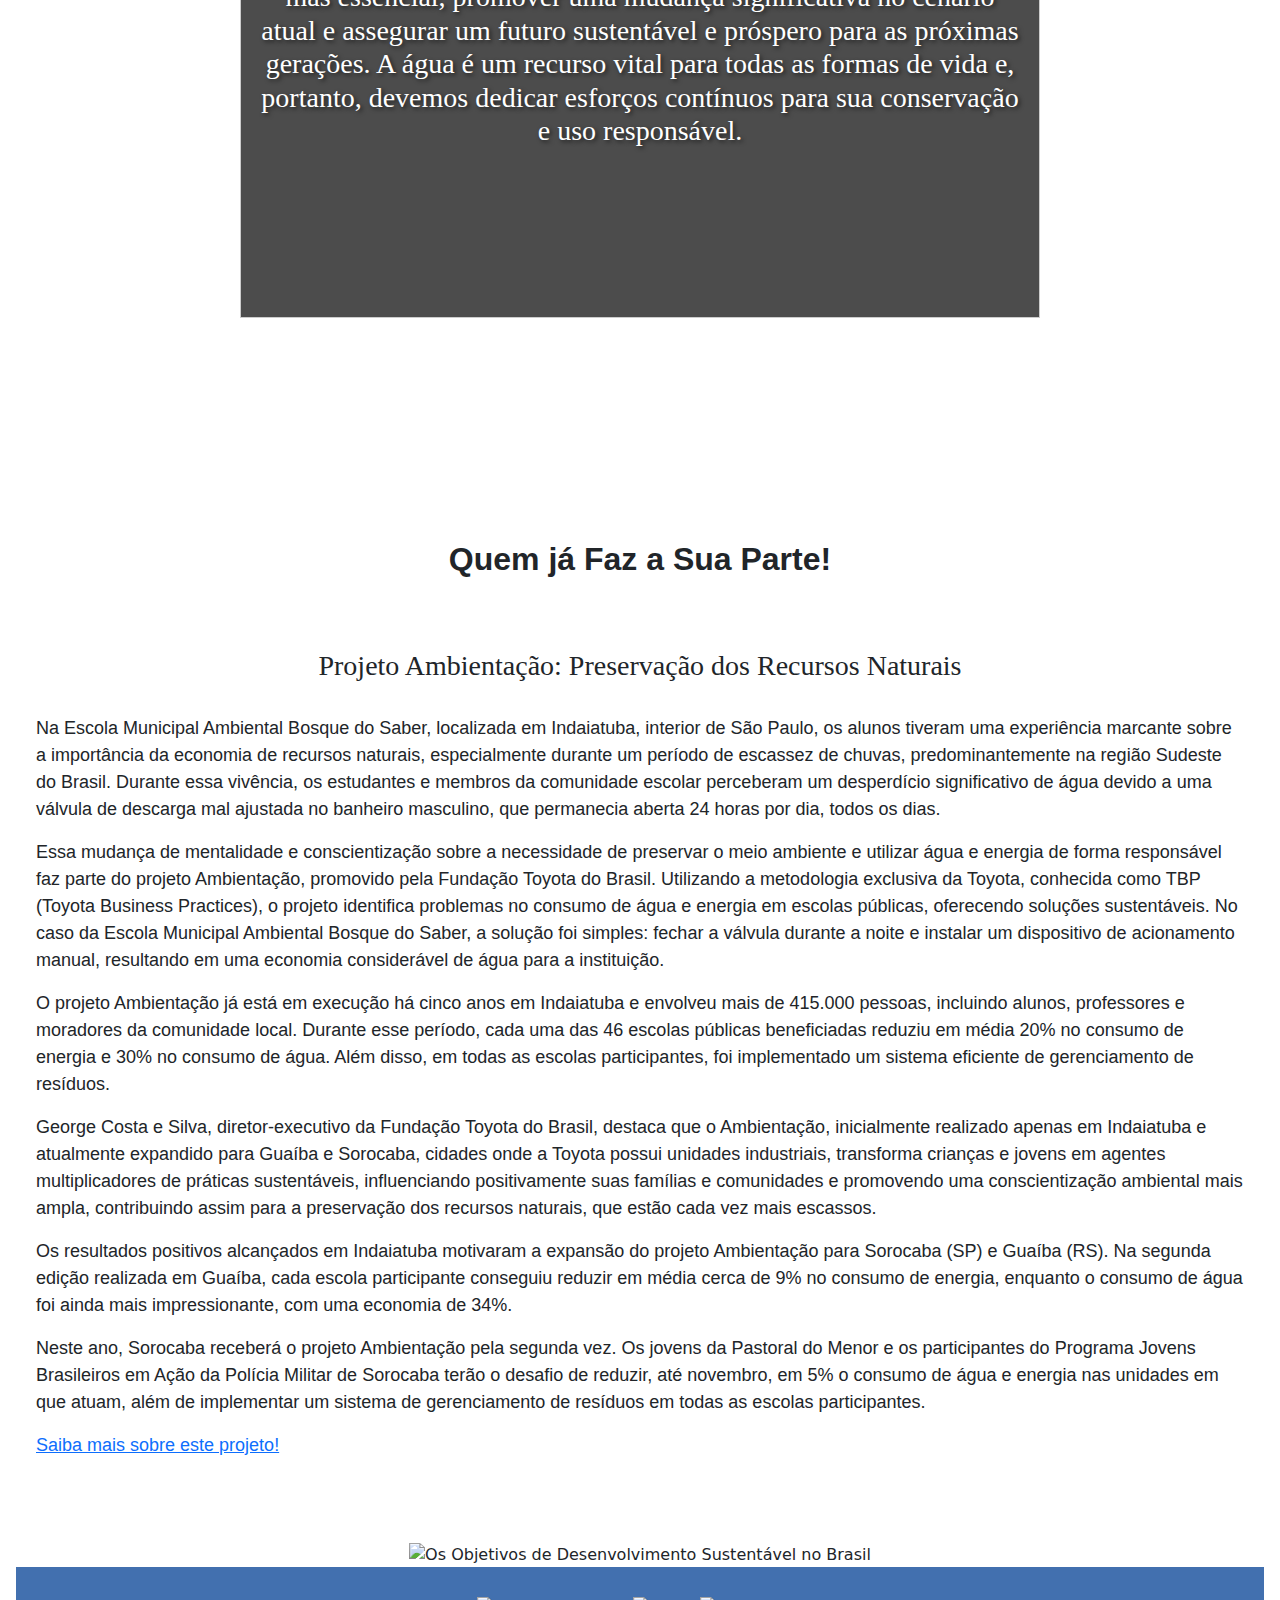
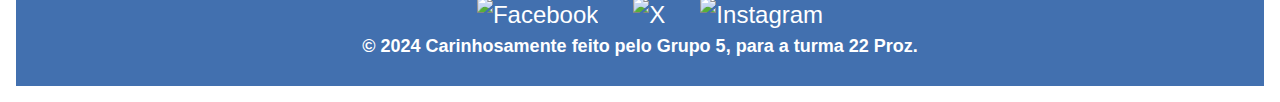
==== commit 97603216: "Versão final" ====
--- a/index.html
+++ b/index.html
@@ -4,132 +4,136 @@
     <meta charset="UTF-8">
     <meta name="viewport" content="width=device-width, initial-scale=1.0">
     <title>Água Viva</title>
-    <link rel="stylesheet" href="style.css"> 
-    <link rel="preconnect" href="https://fonts.googleapis.com">
-    <link rel="preconnect" href="https://fonts.gstatic.com" crossorigin>
-    <link href="https://fonts.googleapis.com/css2?family=Montserrat:ital,wght@0,100..900;1,100..900&display=swap" rel="stylesheet">
+    <meta name="viewport" content="width=device-width, initial-scale=1">
+    <link href="https://cdn.jsdelivr.net/npm/bootstrap@5.3.3/dist/css/bootstrap.min.css" rel="stylesheet">
+    <link href="https://getbootstrap.com/docs/5.3/assets/css/docs.css" rel="stylesheet">
+    <script src="https://cdn.jsdelivr.net/npm/bootstrap@5.3.3/dist/js/bootstrap.bundle.min.js"></script>
+    <link rel="stylesheet" href="style.css">
     
-    <link rel="preconnect" href="https://fonts.googleapis.com">
-    <link rel="preconnect" href="https://fonts.gstatic.com" crossorigin>
-    <link href="https://fonts.googleapis.com/css2?family=Lora:ital,wght@0,400..700;1,400..700&family=Montserrat:ital,wght@0,100..900;1,100..900&display=swap" rel="stylesheet">
+  </head>
 
-    <link rel="preconnect" href="https://fonts.googleapis.com">
-    <link rel="preconnect" href="https://fonts.gstatic.com" crossorigin>
-    <link href="https://fonts.googleapis.com/css2?family=Hind+Madurai:wght@300;400;500;600;700&family=Lora:ital,wght@0,400..700;1,400..700&family=Montserrat:ital,wght@0,100..900;1,100..900&display=swap" rel="stylesheet">
-</head>
-    
-    <div class="navbar">
-        <div class="logo">
-                <img src="img/Logo.jpg" alt="logomarca" width="150" height="150">
-            </div>
-    
-    <div class="pages">            
-        <a href="index.html" >Home</a>
-        <a href="page2.html" >Quem somos</a>
-        <a href="page3.html" >Ciclo da Água</a>
-        <a href="page4.html" >Projetos de Sucesso</a>
-        <a href="page5.html" >Saneamento Básico</a>
-        <a href="form.html" >Contato</a>
-    </div>
-    
-    <div class="language">
-        <select>
-            <option value="pt-BR">Português</option>
-            <option value="en">English</option>
-            <option value="es">Español</option>         
-        </select>
-    </div>
-            
+  <body class="p-3 m-0 border-0 bd-example m-0 border-0">
 
-        <div class="search-language">
-            <div class="search">
-                <form action="https://www.google.com/search" method="GET" target="_blank">
-                    <input type="text" name="q" placeholder="Pesquisar no Google">
-                    <button type="submit">Ir</button>
-                </form>
-            </div>
+    <nav class="navbar navbar-expand-lg bg-body-tertiary">
+      <img class="logotipo" src="img/logo sem texto (1).png" alt="Logotipo" width="111px">
+      <div class="container-fluid custom-navbar">
+       <div class="collapse navbar-collapse" id="navbarSupportedContent">
+          <ul class="navbar-nav me-auto mb-2 mb-lg-0">
+            <li class="nav-item">
+              <a class="nav-link custom-nav-link" href="index.html" target="_blank">Página Inicial</a>
+            </li>
+            <li class="nav-item">
+              <a class="nav-link custom-nav-link" href="page2.html" target="_blank">Quem somos</a>
+            </li>
+            <li class="nav-item">
+              <a class="nav-link custom-nav-link" href="page3.html" target="_blank">Ciclo da Água</a>
+            </li>
+            <li class="nav-item">
+              <a class="nav-link custom-nav-link" href="page4.html" target="_blank">Projetos de Sucesso</a>
+            </li>
+            <li class="nav-item">
+              <a class="nav-link custom-nav-link" href="page5.html" target="_blank">Saneamento Básico</a>
+            </li>
+            <li class="nav-item">
+              <a class="nav-link custom-nav-link" href="form.html" target="_blank">Contato</a>
+            </li>
+          </ul>
+          <form class="d-flex" role="search">
+            <input class="form-control custom-form-control me-2" type="search" placeholder="Search" aria-label="Search">
+            <button class="btn btn-outline-success custom-btn-search" type="submit">Ir</button>
+          </form>
+        </div>
+        <div class="language">
+          <select>
+              <option value="pt-BR">Português</option>
+              <option value="en">English</option>
+              <option value="es">Español</option>
+          </select>
+      </div>
+      </div>
+  </nav>
 
+    <div class="join-section">
+        <div class="join-title">
+            <h1><strong>REFLITA. PRESERVE. AJA.</strong></h1>
         </div>
-    </div>  
-   
-    
-        <div class="join-section">
-            <div class="join-title">
-                <h1><strong>REFLITA. PRESERVE. AJA.</strong></h1>
-            </div>
-        </div>
-    
-
-   <br>
-   <br>
-
-        <h3>Te convidamos a embarcar em uma jornada de descoberta e responsabilidade ambiental!</h3>
-        <h3>Conheça o nosso site e aprenda como preservar água para as gerações futuras.</h3>
-        <h3>Descubra dicas práticas, informações valiosas e inspire-se a fazer a diferença em prol de um futuro mais sustentável.</h3>
-        <h3>Vamos aprender e agir pela conservação desse recurso vital.</h3>
-        <h3>Venha fazer parte desta missão!</h3>
-
-    <br>   
-    <br>
-
-        <a href="form.html" target="_blank">
-            <button type="button" class="btn-associe"><strong>Associe-se</strong></button>
-        </a>
- 
-        <br><br>
-
-        <h1><strong>Juntos pela Água: Transformando Consciência em Ação!</strong></h1>
-            <div class="conteiner">
-                <div class="quadro">      
-                <h3>A preservação da água é de extrema importância diante das crescentes ameaças de crise hídrica que enfrentamos globalmente. Com ações sustentáveis e medidas práticas, é não apenas possível, mas essencial, promover uma mudança significativa no cenário atual e assegurar um futuro sustentável e próspero para as próximas gerações. A água é um recurso vital para todas as formas de vida e, portanto, devemos dedicar esforços contínuos para sua conservação e uso responsável.</h3>
-                </div>
-            </div>                  
-            
-    <br><br><br>        
-
-    <h2><strong>Quem já Faz a Sua Parte!</strong></h2>
-    <div class="testimonial-container">
-    
-            <article>
-                <h3>Projeto Ambientação: Preservação dos Recursos Naturais</h3>
-                
-                <p>Na Escola Municipal Ambiental Bosque do Saber, localizada em Indaiatuba, interior de São Paulo, os alunos tiveram uma experiência marcante sobre a importância da economia de recursos naturais, especialmente durante um período de escassez de chuvas, predominantemente na região Sudeste do Brasil. Durante essa vivência, os estudantes e membros da comunidade escolar perceberam um desperdício significativo de água devido a uma válvula de descarga mal ajustada no banheiro masculino, que permanecia aberta 24 horas por dia, todos os dias.</p>
-        
-                <p>Essa mudança de mentalidade e conscientização sobre a necessidade de preservar o meio ambiente e utilizar água e energia de forma responsável faz parte do projeto Ambientação, promovido pela Fundação Toyota do Brasil. Utilizando a metodologia exclusiva da Toyota, conhecida como TBP (Toyota Business Practices), o projeto identifica problemas no consumo de água e energia em escolas públicas, oferecendo soluções sustentáveis. No caso da Escola Municipal Ambiental Bosque do Saber, a solução foi simples: fechar a válvula durante a noite e instalar um dispositivo de acionamento manual, resultando em uma economia considerável de água para a instituição.</p>
-        
-                <p>O projeto Ambientação já está em execução há cinco anos em Indaiatuba e envolveu mais de 415.000 pessoas, incluindo alunos, professores e moradores da comunidade local. Durante esse período, cada uma das 46 escolas públicas beneficiadas reduziu em média 20% no consumo de energia e 30% no consumo de água. Além disso, em todas as escolas participantes, foi implementado um sistema eficiente de gerenciamento de resíduos.</p>
-        
-                <p>George Costa e Silva, diretor-executivo da Fundação Toyota do Brasil, destaca que o Ambientação, inicialmente realizado apenas em Indaiatuba e atualmente expandido para Guaíba e Sorocaba, cidades onde a Toyota possui unidades industriais, transforma crianças e jovens em agentes multiplicadores de práticas sustentáveis, influenciando positivamente suas famílias e comunidades e promovendo uma conscientização ambiental mais ampla, contribuindo assim para a preservação dos recursos naturais, que estão cada vez mais escassos.</p>
-        
-                <p>Os resultados positivos alcançados em Indaiatuba motivaram a expansão do projeto Ambientação para Sorocaba (SP) e Guaíba (RS). Na segunda edição realizada em Guaíba, cada escola participante conseguiu reduzir em média cerca de 9% no consumo de energia, enquanto o consumo de água foi ainda mais impressionante, com uma economia de 34%.</p>
-        
-                <p>Neste ano, Sorocaba receberá o projeto Ambientação pela segunda vez. Os jovens da Pastoral do Menor e os participantes do Programa Jovens Brasileiros em Ação da Polícia Militar de Sorocaba terão o desafio de reduzir, até novembro, em 5% o consumo de água e energia nas unidades em que atuam, além de implementar um sistema de gerenciamento de resíduos em todas as escolas participantes.</p>
-
-                <p><a href="https://www.indaiatuba.sp.gov.br/comunicacao/imprensa/noticias/18432/" target="_blank">Saiba mais sobre este projeto!</a></p>
-            </article>
-        
-    </div>
-
-    <div style="text-align: center;">
-        <img src="img/ODS.jpg" alt="Os Objetivos de Desenvolvimento Sustentável no Brasil">
     </div>
 
 
-    <a href="https://api.whatsapp.com/send?phone=123456789" target="_blank" class="whatsapp-icon">
-        <img src="img/WhatsApp.png" alt="Whatsapp" width="60px">
+<br>
+<br>
+
+    <h3>Te convidamos a embarcar em uma jornada de descoberta e responsabilidade ambiental!</h3>
+    <h3>Conheça o nosso site e aprenda como preservar água para as gerações futuras.</h3>
+    <h3>Descubra dicas práticas, informações valiosas e inspire-se a fazer a diferença em prol de um futuro mais sustentável.</h3>
+    <h3>Vamos aprender e agir pela conservação desse recurso vital.</h3>
+    <h3>Venha fazer parte desta missão!</h3>
+
+<br>   
+<br>
+
+    <a href="form.html" target="_blank">
+        <button type="button" class="btn-associe"><strong>Associe-se</strong></button>
     </a>
+
+    <br><br>
+
+    <h1><strong>Juntos pela Água: Transformando Consciência em Ação!</strong></h1>
+        <div class="conteiner">
+            <div class="quadro">      
+            <h3>A preservação da água é de extrema importância diante das crescentes ameaças de crise hídrica que enfrentamos globalmente. Com ações sustentáveis e medidas práticas, é não apenas possível, mas essencial, promover uma mudança significativa no cenário atual e assegurar um futuro sustentável e próspero para as próximas gerações. A água é um recurso vital para todas as formas de vida e, portanto, devemos dedicar esforços contínuos para sua conservação e uso responsável.</h3>
+            </div>
+        </div>                  
+        
+<br><br><br>        
+
+<h2><strong>Quem já Faz a Sua Parte!</strong></h2>
+<div class="testimonial-container">
+<br><br>
+        <article>
+            <h3>Projeto Ambientação: Preservação dos Recursos Naturais</h3>
+            <br>
+            
+            <p>Na Escola Municipal Ambiental Bosque do Saber, localizada em Indaiatuba, interior de São Paulo, os alunos tiveram uma experiência marcante sobre a importância da economia de recursos naturais, especialmente durante um período de escassez de chuvas, predominantemente na região Sudeste do Brasil. Durante essa vivência, os estudantes e membros da comunidade escolar perceberam um desperdício significativo de água devido a uma válvula de descarga mal ajustada no banheiro masculino, que permanecia aberta 24 horas por dia, todos os dias.</p>
     
+            <p>Essa mudança de mentalidade e conscientização sobre a necessidade de preservar o meio ambiente e utilizar água e energia de forma responsável faz parte do projeto Ambientação, promovido pela Fundação Toyota do Brasil. Utilizando a metodologia exclusiva da Toyota, conhecida como TBP (Toyota Business Practices), o projeto identifica problemas no consumo de água e energia em escolas públicas, oferecendo soluções sustentáveis. No caso da Escola Municipal Ambiental Bosque do Saber, a solução foi simples: fechar a válvula durante a noite e instalar um dispositivo de acionamento manual, resultando em uma economia considerável de água para a instituição.</p>
+    
+            <p>O projeto Ambientação já está em execução há cinco anos em Indaiatuba e envolveu mais de 415.000 pessoas, incluindo alunos, professores e moradores da comunidade local. Durante esse período, cada uma das 46 escolas públicas beneficiadas reduziu em média 20% no consumo de energia e 30% no consumo de água. Além disso, em todas as escolas participantes, foi implementado um sistema eficiente de gerenciamento de resíduos.</p>
+    
+            <p>George Costa e Silva, diretor-executivo da Fundação Toyota do Brasil, destaca que o Ambientação, inicialmente realizado apenas em Indaiatuba e atualmente expandido para Guaíba e Sorocaba, cidades onde a Toyota possui unidades industriais, transforma crianças e jovens em agentes multiplicadores de práticas sustentáveis, influenciando positivamente suas famílias e comunidades e promovendo uma conscientização ambiental mais ampla, contribuindo assim para a preservação dos recursos naturais, que estão cada vez mais escassos.</p>
+    
+            <p>Os resultados positivos alcançados em Indaiatuba motivaram a expansão do projeto Ambientação para Sorocaba (SP) e Guaíba (RS). Na segunda edição realizada em Guaíba, cada escola participante conseguiu reduzir em média cerca de 9% no consumo de energia, enquanto o consumo de água foi ainda mais impressionante, com uma economia de 34%.</p>
+    
+            <p>Neste ano, Sorocaba receberá o projeto Ambientação pela segunda vez. Os jovens da Pastoral do Menor e os participantes do Programa Jovens Brasileiros em Ação da Polícia Militar de Sorocaba terão o desafio de reduzir, até novembro, em 5% o consumo de água e energia nas unidades em que atuam, além de implementar um sistema de gerenciamento de resíduos em todas as escolas participantes.</p>
 
-    <footer>
-        <ul class="social">
-            <li><a href="https://www.facebook.com/seufacebook" target="_blank">Facebook</a></li>
-            <li><a href="https://www.twitter.com/seutwitter" target="_blank">X</i></a></li>
-            <li><a href="https://www.instagram.com/seuinstagram" target="_blank">Instagram</i></a></li>
-        </ul>
-        <p><strong>&copy; 2024 Carinhosamente feito pelo Grupo 5, para a turma 22 Proz.</strong></footer>
-    
-    
-    <script src="https://kit.fontawesome.com/a076d05399.js"></script>
+            <p><a href="https://www.indaiatuba.sp.gov.br/comunicacao/imprensa/noticias/18432/" target="_blank">Saiba mais sobre este projeto!</a></p>
+        </article>    
+</div>
+
+<br><br>
+
+<div style="text-align: center;">
+    <img src="img/ODS.jpg" alt="Os Objetivos de Desenvolvimento Sustentável no Brasil">
+</div>
+
+
+<a href="https://api.whatsapp.com/send?phone=123456789" target="_blank" class="whatsapp-icon">
+    <img src="img/WhatsApp.png" alt="Whatsapp" width="60px">
+</a>
+
+
+<footer>
+    <ul class="social">
+        <li><a href="https://www.facebook.com/seufacebook" target="_blank"><img src="img/facebook.png" alt="Facebook"></a></li>
+        <li><a href="https://www.twitter.com/seutwitter" target="_blank"><img src="img/Twitter.png" alt="X"></i></a></li>
+        <li><a href="https://www.instagram.com/seuinstagram" target="_blank"><img src="img/Instagram.png" alt="Instagram"></i></a></li>
+    </ul>
+
+    <p><strong>&copy; 2024 Carinhosamente feito pelo Grupo 5, para a turma 22 Proz.</strong></footer>
+
+
+
 
 </body>
-</html>
+
+</html>--- a/style.css
+++ b/style.css
@@ -36,11 +36,34 @@
     z-index: 2;  
 }
 
-.logo{
-    display: flex;
-    align-items: center;
-    margin-right: auto;
-    flex-grow: 1;
+.custom-navbar-brand {
+    color: white; 
+}
+
+.custom-nav-link {
+    color: white; 
+}
+
+.custom-nav-link:hover {
+    color: #134283; 
+}
+
+.custom-btn-search {
+    color: #134283; 
+    border-color: #134283;
+    margin-right: 8px;
+}
+
+.custom-btn-search:hover {
+    background-color: #134283; 
+    color: white; 
+}
+
+
+.custom-navbar {
+    background-color: #4270AF; 
+    color: #ffffff; 
+    padding: 10px 20px;
 }
 
 .navbar {
@@ -48,23 +71,12 @@
     justify-content: space-between;
     align-items: center;
     background-color: #4270AF;
-    padding: 10px 20px;
     position: fixed;
     top: 0;
     width: 100%;
     z-index: 1000;    
 }
 
-.navbar .pages {
-    display: flex;
-    align-items: center;
-}    
-
-.navbar .logo 
-.navbar .pages {
-    flex-grow: 1;
-    justify-content: center;
-}
 
 .join-section {
     background-image: url(/img/view-realistic-hands-touching-clear-flowing-water.jpg);
@@ -252,6 +264,11 @@
     font-size: 24px;
 }
 
+.social li a img {
+    width: 24px; 
+    height: auto; 
+}
+
 .main-content {
     margin: 20px auto 100px; 
     padding-left: 40px;
@@ -292,17 +309,6 @@
     width: 100%;
     height: auto;
     object-fit: cover;
-}
-
-
-.carousel-tips {
-  overflow-x: auto;
-  white-space: nowrap;
-  padding: 10px;
-  width: 360px;
-  margin: 0 auto;
-  overflow-x: hidden;
-  overflow-y: hidden;
 }
 
 .card {
@@ -325,8 +331,118 @@
     font-size: 15px;
 }
 
-.search input {
-    padding: 5px;
-    margin: 0;
-    width: 150px;
-}+.carousel-wrapper {
+    display: flex;
+    justify-content: center;
+    align-items: center;
+}
+
+
+.video-container {
+    display: flex;
+    justify-content: center;
+    align-items: center;
+    margin: 0; 
+}
+
+.video {
+    max-width: 100%;
+    max-height: 100%;
+}
+
+.infografico {
+    text-align: center;
+    align-items: center;
+    display: block;
+    margin: auto;
+}
+
+.container-text-image {
+    display: flex;
+    align-items: flex-start;
+    margin-bottom: 20px;
+}
+
+.text , .image-text {
+    flex: 1;
+    padding-right: 20px;
+}
+
+.image-left {
+    order: -1;
+}
+
+.image-right {
+    order: 1;
+}
+
+img {
+    max-width: 100%;
+    height: auto;
+  }
+
+  h2 {
+    text-align: center;
+    height: auto;
+    padding-bottom: 15px;
+  }
+
+  @keyframes blink {
+    50% { opacity: 0; }
+  }
+
+  .blink {
+    animation: blink 2.3s step-start 0s infinite;
+  }
+
+  .titulo-curiosidades {
+    font-family: 'montserrat', sans-serif;
+    font-weight: 500;
+    font-size: 55px;
+    color: #4270AF;
+  }
+
+  .termos {
+    display: flex;
+    flex-wrap: wrap;
+    gap: 20px;
+    justify-content: center;
+  }
+
+  .card-termos {
+    border: 1px solid #134283;
+    box-shadow: 0 4px 8px rgba(0, 0, 0, 0.2);
+    border-radius: 10px;
+    padding: 20px;
+    width: 600px;
+    background-color: #6abce8;
+    text-align: center;
+    margin-right: 20px;
+  }
+
+  img {
+    max-width: 100%;
+    height: auto;
+    margin-top: 20px;
+  }
+
+
+  .section-container {
+    position: relative;
+    text-align: center;
+  }
+
+  .section-container h2 {
+    position: absolute;
+    top: 50%;
+    color: #ffffff;
+    font-size: 35px;
+    width: 100%;
+ }
+
+  .section-container img {
+    width: 100%;
+    height: auto;
+  } 
+ 
+  